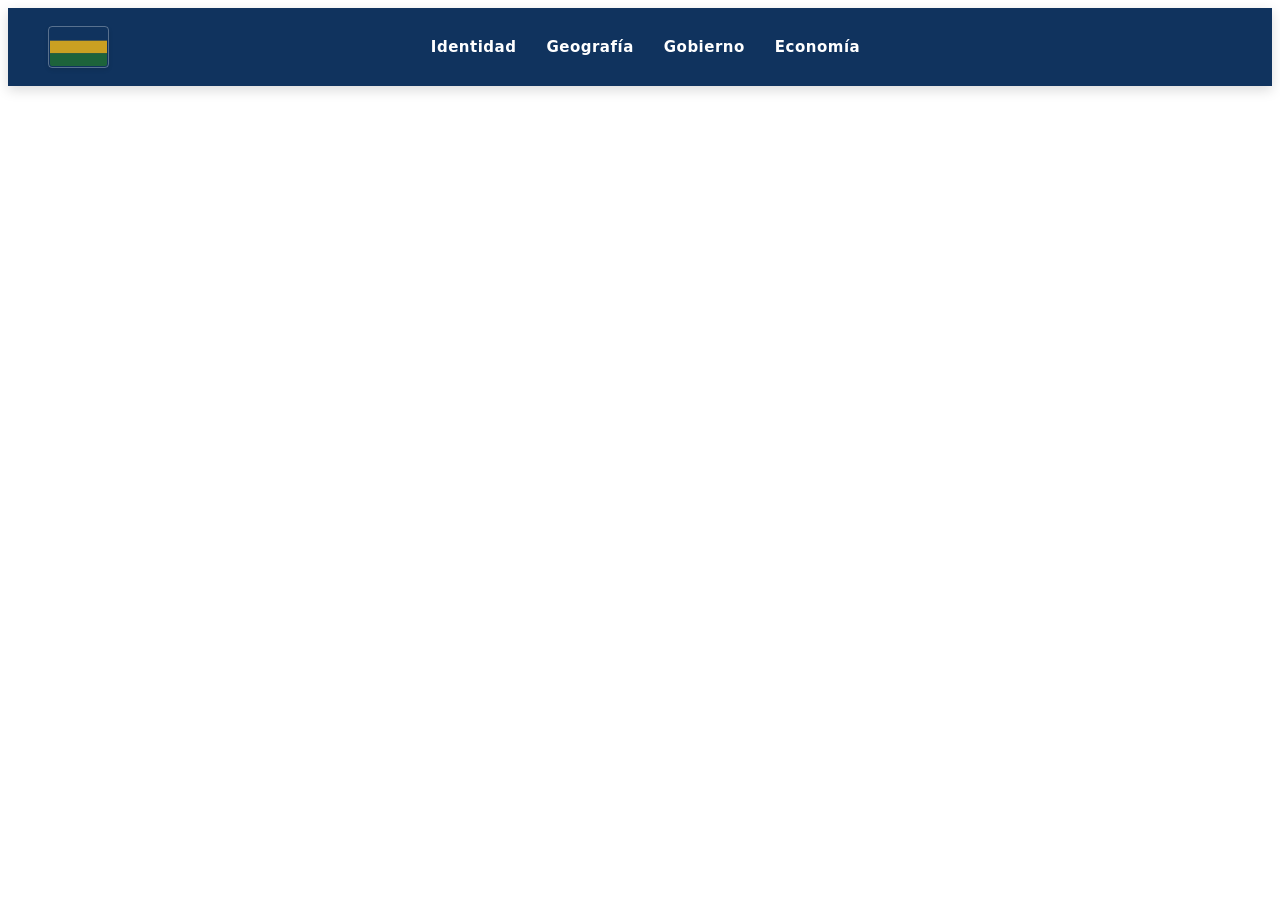
==== culture.html @ 8c918954 "feat: add 5 HTML pages with common navigation menu" ====
<!doctype html>
<html lang="es">
  <head>
    <meta charset="UTF-8" />
    <meta name="viewport" content="width=device-width, initial-scale=1.0" />

    <link rel="stylesheet" href="nav.css" />
    <title>República de Valdoria</title>
  </head>
  <body>
    <header>
      <section class="nav-container">
		<img src="img/flag.svg" alt="Tricolor flag">
        <nav class="my-navigation">
          <ul class="nav-links">
            <li><a href="index.html">Identidad</a></li>
            <li><a href="geography.html">Geografía</a></li>
            <li><a href="government.html">Gobierno</a></li>
            <li><a href="economy.html">Economía</a></li>
          </ul>
        </nav>
      </section>
    </header>
    <main></main>
    <footer></footer>
  </body>
</html>
---- nav.css ----
.nav-container {
  background-color: #10335e;
  padding: 18px 40px;
  box-shadow: 0 4px 12px rgba(0, 0, 0, 0.15);

  display: flex;
  align-items: center;
}

.nav-container img {
  height: 38px;
  width: auto;
  display: block;
  border-radius: 4px;
  border: 1.5px solid rgba(255, 255, 255, 0.3);
  padding: 1px;
  box-shadow: 0 2px 4px rgba(0, 0, 0, 0.1);
}

.my-navigation {
  display: flex;
  align-items: center;
  flex-grow: 1;
}

.nav-links {
  list-style: none;
  display: flex;
  justify-content: center;
  flex-grow: 1;
  gap: 30px;
  margin: 0;
  padding: 0;

  margin-right: 50px;
}

.nav-links a {
  text-decoration: none;
  color: #ffffff;
  font-family:
    system-ui,
    -apple-system,
    BlinkMacSystemFont,
    "Segoe UI",
    Roboto,
    sans-serif;
  font-size: 15px;
  font-weight: 600;
  letter-spacing: 0.5px;
  transition: opacity 0.2s ease;
}

.nav-links a:hover {
  opacity: 0.75;
}
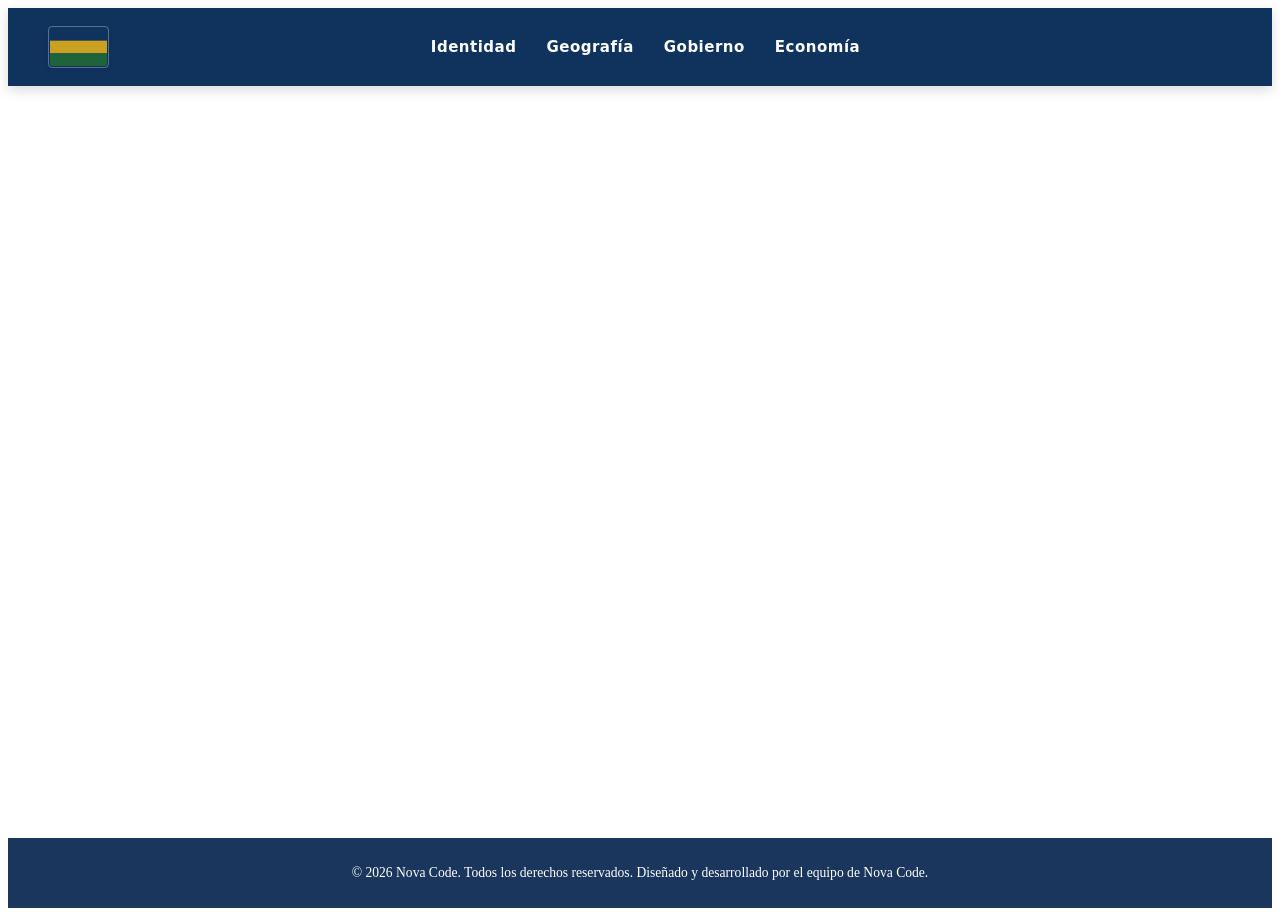
==== commit 853f6220: "feat: add footer structure and design" ====
--- a/culture.html
+++ b/culture.html
@@ -6,6 +6,7 @@
 
     <link rel="stylesheet" href="nav.css" />
     <title>República de Valdoria</title>
+    <link rel="stylesheet" href="footer.css">
   </head>
   <body>
     <header>
@@ -22,6 +23,12 @@
       </section>
     </header>
     <main></main>
-    <footer></footer>
+    
+      <footer class="footer">
+  <div class="footer__container">
+    <p class="footer__copy">
+      © 2026 Nova Code. Todos los derechos reservados. Diseñado y desarrollado por el equipo de Nova Code.
+    </p>
+    </footer>
   </body>
 </html>
--- a/nav.css
+++ b/nav.css
@@ -52,5 +52,5 @@
 }
 
 .nav-links a:hover {
-  opacity: 0.75;
-}
+  opacity: 0.75;  
+}
--- a/footer.css
+++ b/footer.css
@@ -0,0 +1,26 @@
+.footer {
+  background-color: #1A365D;
+  padding: 24px 16px;
+}
+
+.footer__container {
+  max-width: 1200px;
+  margin: 0 auto;
+  text-align: center;
+}
+
+.footer__copy {
+  color: #FFFFFF;
+  font-size: 0.85rem;
+  line-height: 1.6;
+  margin: 0;
+}
+body {
+  display: flex;
+  flex-direction: column;
+  min-height: 100vh;
+}
+
+main {
+  flex: 1;
+}
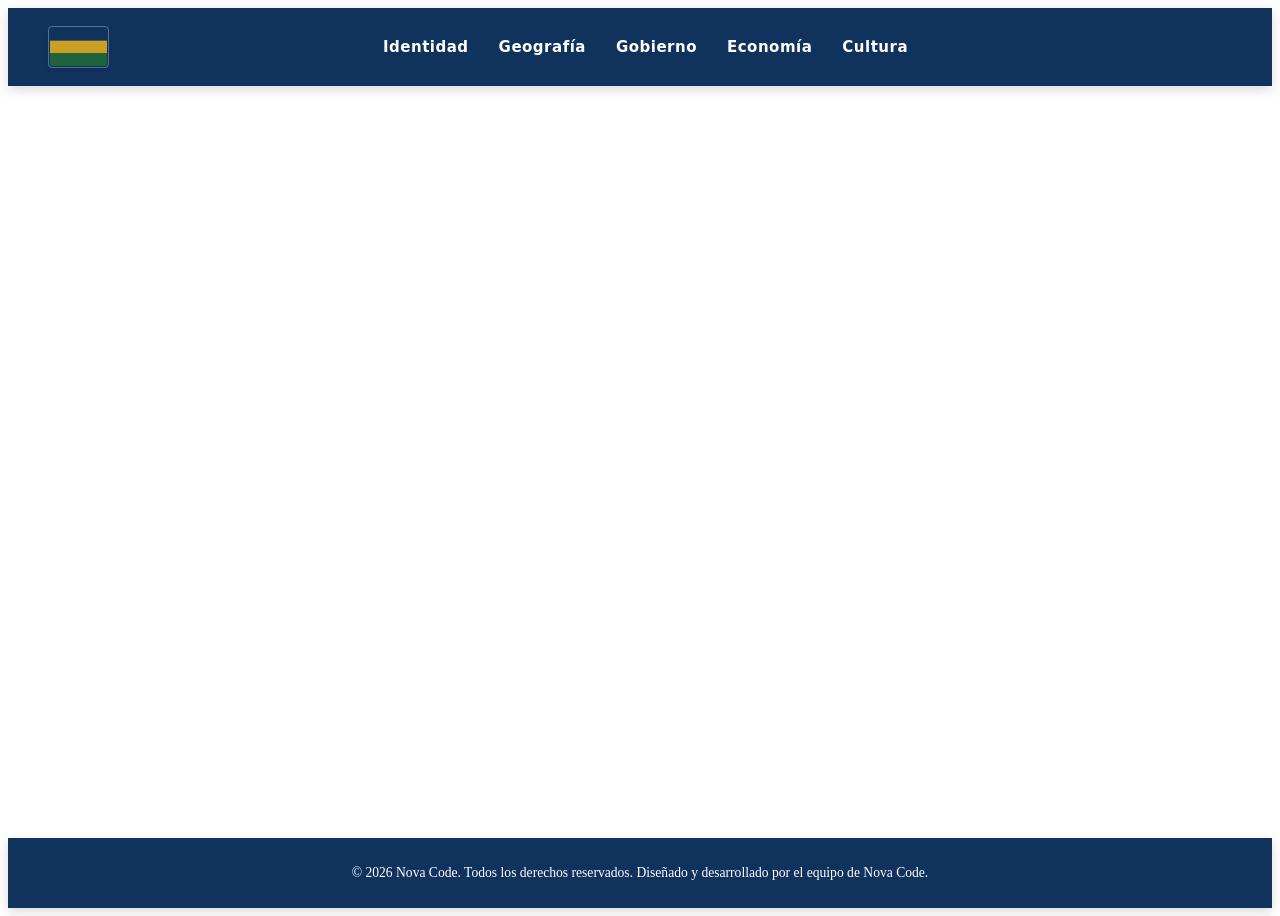
==== commit 6ccf9856: "fix: correct issues in original nav bar" ====
--- a/culture.html
+++ b/culture.html
@@ -18,6 +18,7 @@
             <li><a href="geography.html">Geografía</a></li>
             <li><a href="government.html">Gobierno</a></li>
             <li><a href="economy.html">Economía</a></li>
+            <li><a href="culture.html">Cultura</a></li>
           </ul>
         </nav>
       </section>
--- a/footer.css
+++ b/footer.css
@@ -1,6 +1,8 @@
 .footer {
-  background-color: #1A365D;
+   background-color: #10335e;
   padding: 24px 16px;
+  box-shadow: 0 4px 12px rgba(0, 0, 0, 0.15);
+
 }
 
 .footer__container {
